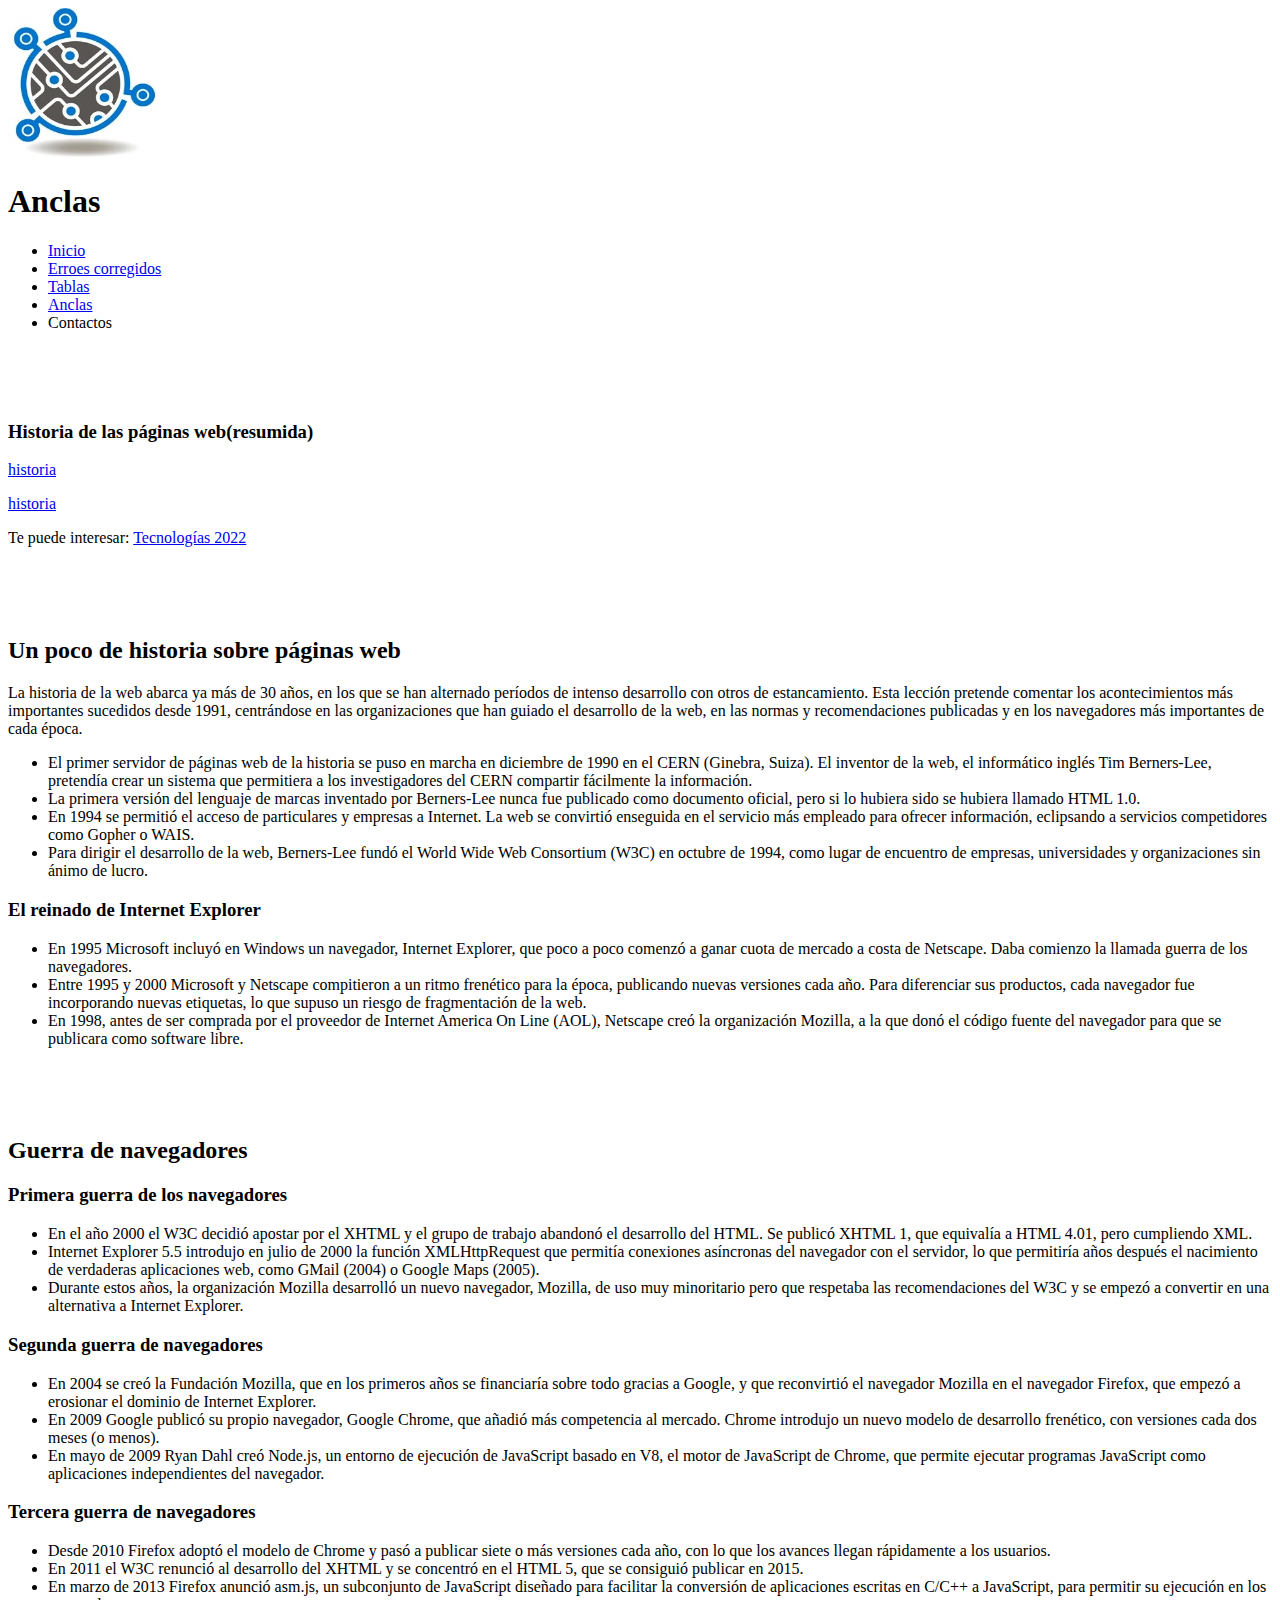
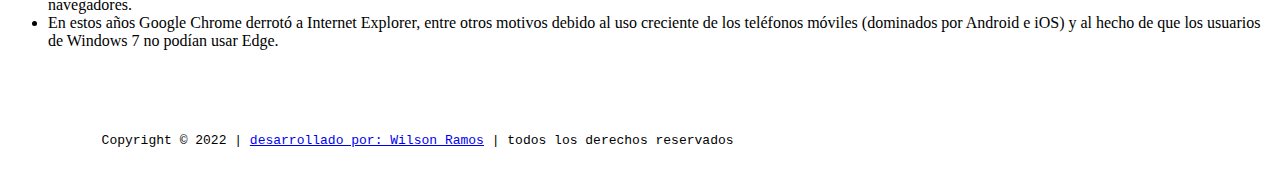
==== ejercicios/anclas.html @ 188c917a "fase 2" ====
<!DOCTYPE html>
<html lang="es">
<head>
    <meta charset="UTF-8">
    <meta http-equiv="X-UA-Compatible" content="IE=edge">
    <meta name="viewport" content="width=device-width, initial-scale=1.0">
    <title>Ejercicio 3</title>
</head>
<body>
    <header>
        <a href="../index.html"><img src="img/logo2.jpg" alt="Logo del Sitio Web" width="150" height="150"></a>
        <h1>Anclas</h1>
        <nav >
            <ul>
                <li><a href="../index.html">Inicio</a></li>
                <li><a href="errores.html">Erroes corregidos</a></li>
                <li><a href="tablas.html">Tablas</a></li>
                <li><a href="anclas.html">Anclas</a></li>
                <li>Contactos</li>
            </ul>
        </nav>
    </header>

    <br><br><br>
    <h3>Historia de las páginas web(resumida)</h3>
    <nav>
        <p><a href="#art-1">historia</a></p>
        <p><a href="#art-2">historia</a></p>
        <p> Te puede interesar: <a href="../ejercicios/tablas.html#tecno">Tecnologías 2022</a></p>
    </nav>


    <br><br><br>
    <article id ="art-1">
        <h2>Un poco de historia sobre páginas web</h2>

        <p>
            La historia de la web abarca ya más de 30 años, en los que se han alternado períodos de intenso desarrollo con otros de estancamiento. Esta lección pretende comentar los acontecimientos más importantes 
            sucedidos desde 1991, centrándose en las organizaciones que han guiado el desarrollo de la web, en las normas y recomendaciones publicadas y en los navegadores más importantes de cada época.
        </p>

        <ul>
            <li>El primer servidor de páginas web de la historia se puso en marcha en diciembre de 1990 en el CERN (Ginebra, Suiza). El inventor de la web, el informático inglés Tim Berners-Lee, <br>
                pretendía crear un sistema que permitiera a los investigadores del CERN compartir fácilmente la información.</li>
            <li>
                La primera versión del lenguaje de marcas inventado por Berners-Lee nunca fue publicado como documento oficial, pero si lo hubiera sido se hubiera llamado HTML 1.0.
            </li>

            <li>
                En 1994 se permitió el acceso de particulares y empresas a Internet. La web se convirtió enseguida en el servicio más empleado para ofrecer información, eclipsando a servicios 
                competidores como Gopher o WAIS.
            </li>

            <li>
                Para dirigir el desarrollo de la web, Berners-Lee fundó el World Wide Web Consortium (W3C) en octubre de 1994, como lugar de encuentro de empresas, universidades y organizaciones 
                sin ánimo de lucro.
            </li>
        </ul>

        <h3>El reinado de Internet Explorer</h3>

        <ul>
            <li>
                En 1995 Microsoft incluyó en Windows un navegador, Internet Explorer, que poco a poco comenzó a ganar cuota de mercado a costa de Netscape. Daba comienzo la llamada guerra de los navegadores.
            </li>

            <li>
                Entre 1995 y 2000 Microsoft y Netscape compitieron a un ritmo frenético para la época, publicando nuevas versiones cada año. Para diferenciar sus productos, cada navegador fue incorporando nuevas etiquetas, 
                lo que supuso un riesgo de fragmentación de la web.
            </li>

            <li>
                En 1998, antes de ser comprada por el proveedor de Internet America On Line (AOL), Netscape creó la organización Mozilla, a la que donó el código fuente del navegador para que se publicara como software libre.
            </li>
        </ul>
    </article>

    <br><br><br>
    <article id = "art-2">
        <h2>Guerra de navegadores</h2>
        <h3>Primera guerra de los navegadores</h3>
        <ul>
            <li>En el año 2000 el W3C decidió apostar por el XHTML y el grupo de trabajo abandonó el desarrollo del HTML. Se publicó XHTML 1, que equivalía a HTML 4.01, 
                pero cumpliendo XML.</li>
            <li>
                Internet Explorer 5.5 introdujo en julio de 2000 la función XMLHttpRequest que permitía conexiones asíncronas del navegador con el servidor, lo que permitiría 
                años después el nacimiento de verdaderas aplicaciones web, como GMail (2004) o Google Maps (2005).
            </li>
            <li>
                Durante estos años, la organización Mozilla desarrolló un nuevo navegador, Mozilla, de uso muy minoritario pero que respetaba las recomendaciones del W3C y se empezó 
                a convertir en una alternativa a Internet Explorer.
            </li>
        </ul>

        <h3>Segunda guerra de navegadores</h3>
        <ul>
            <li>
                En 2004 se creó la Fundación Mozilla, que en los primeros años se financiaría sobre todo gracias a Google, y que reconvirtió el navegador Mozilla en el navegador Firefox, que 
                empezó a erosionar el dominio de Internet Explorer.
            </li>
            <li>
                En 2009 Google publicó su propio navegador, Google Chrome, que añadió más competencia al mercado. Chrome introdujo un nuevo modelo de desarrollo frenético, con versiones cada dos meses (o menos).
            </li>
            <li>
                En mayo de 2009 Ryan Dahl creó Node.js, un entorno de ejecución de JavaScript basado en V8, el motor de JavaScript de Chrome, que permite ejecutar programas JavaScript como aplicaciones independientes del navegador.
            </li>
        </ul>

        <h3>Tercera guerra de navegadores</h3>

        <ul>
            <li>
                Desde 2010 Firefox adoptó el modelo de Chrome y pasó a publicar siete o más versiones cada año, con lo que los avances llegan rápidamente a los usuarios.
            </li>
            <li>
                En 2011 el W3C renunció al desarrollo del XHTML y se concentró en el HTML 5, que se consiguió publicar en 2015.
            </li>
            <li>
                En marzo de 2013 Firefox anunció asm.js, un subconjunto de JavaScript diseñado para facilitar la conversión de aplicaciones escritas en C/C++ a JavaScript, para permitir su ejecución en los navegadores.
            </li>
            <li>
                En estos años Google Chrome derrotó a Internet Explorer, entre otros motivos debido al uso creciente de los teléfonos móviles (dominados por Android e iOS) y al hecho de que los usuarios de Windows 7 no podían usar Edge.
            </li>
        </ul>

    </article>


    <br><br><br>
    <footer>
        <pre>
            Copyright © 2022 | <a href="mailto:wsramos@utpl.edu.ec">desarrollado por: Wilson Ramos</a> | todos los derechos reservados
        </pre>
    </footer>
</body>
</html>
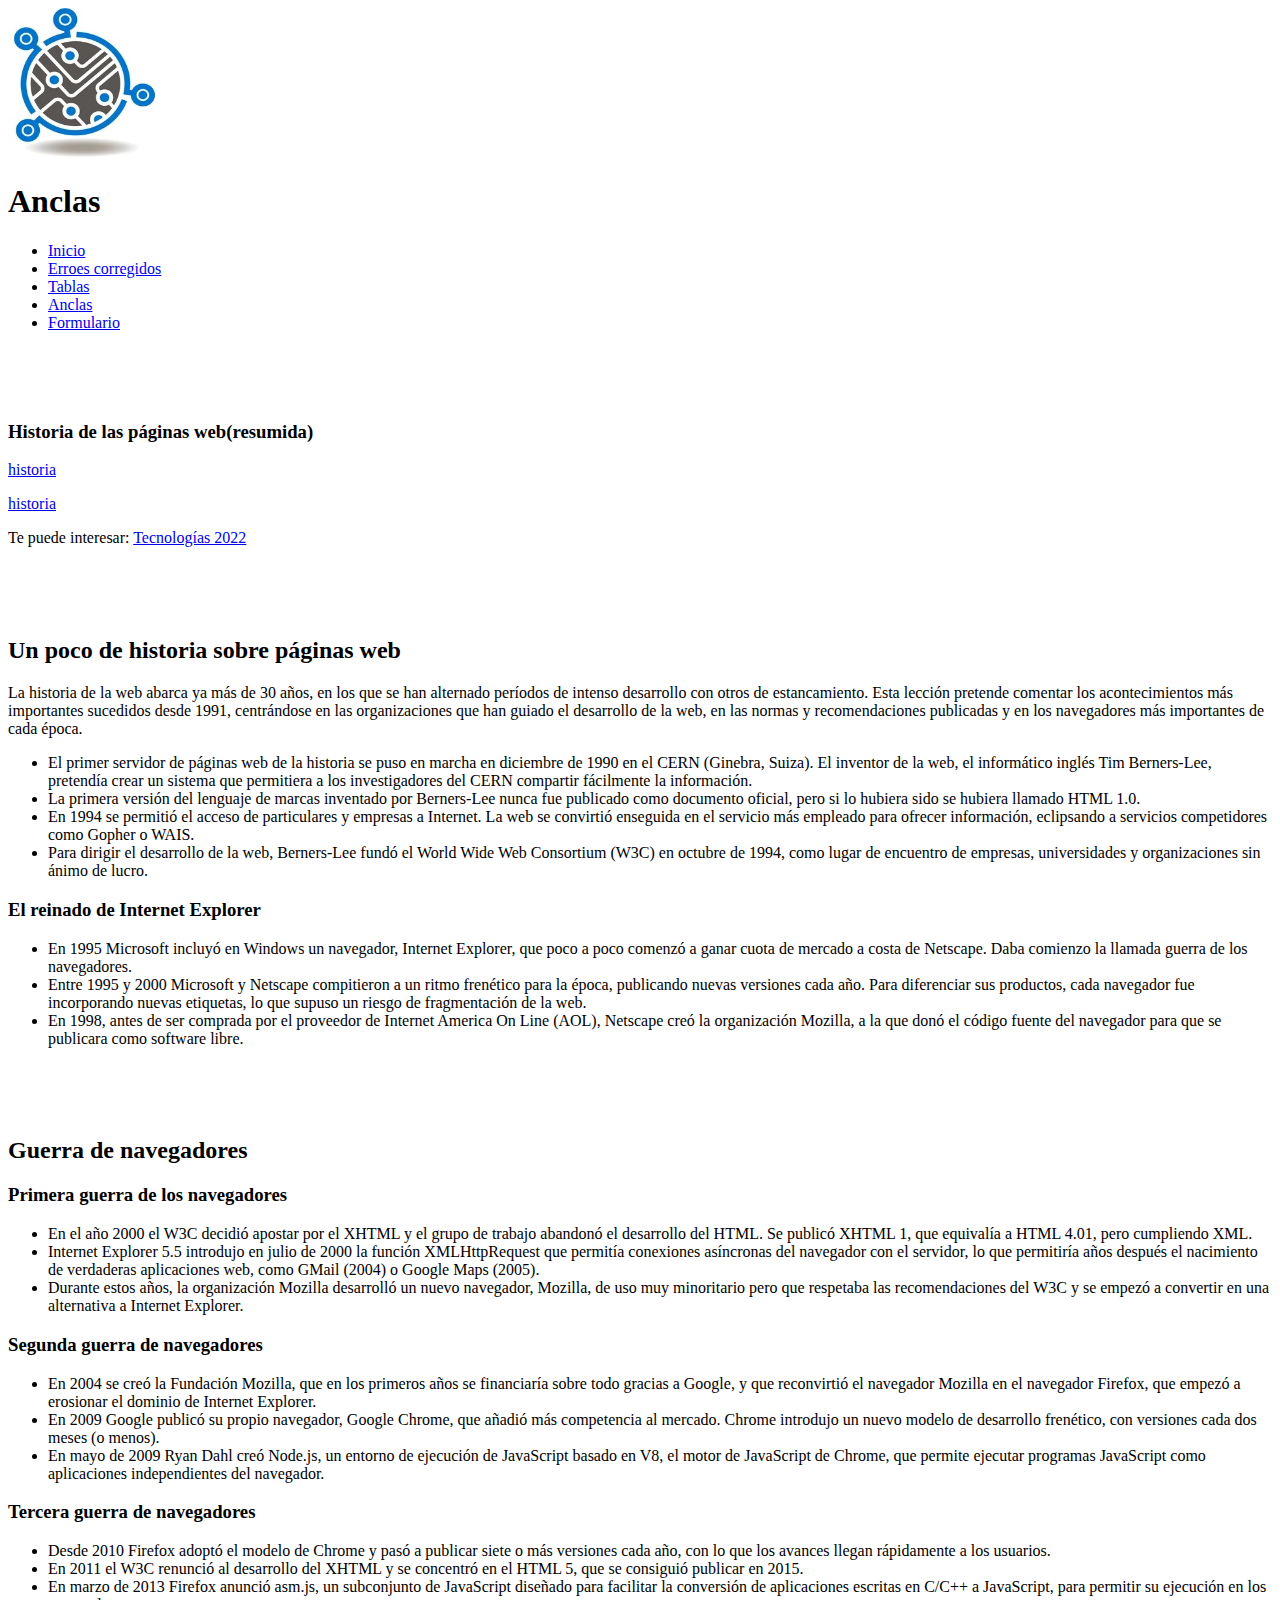
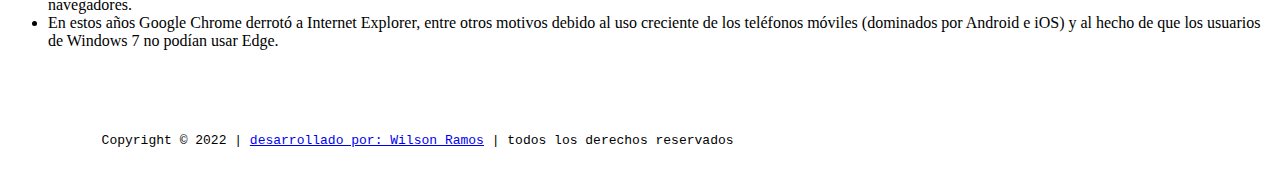
==== commit 939fcd89: "fase 3" ====
--- a/ejercicios/anclas.html
+++ b/ejercicios/anclas.html
@@ -16,7 +16,7 @@
                 <li><a href="errores.html">Erroes corregidos</a></li>
                 <li><a href="tablas.html">Tablas</a></li>
                 <li><a href="anclas.html">Anclas</a></li>
-                <li>Contactos</li>
+                <li><a href="formulario.html">Formulario</a></li>
             </ul>
         </nav>
     </header>
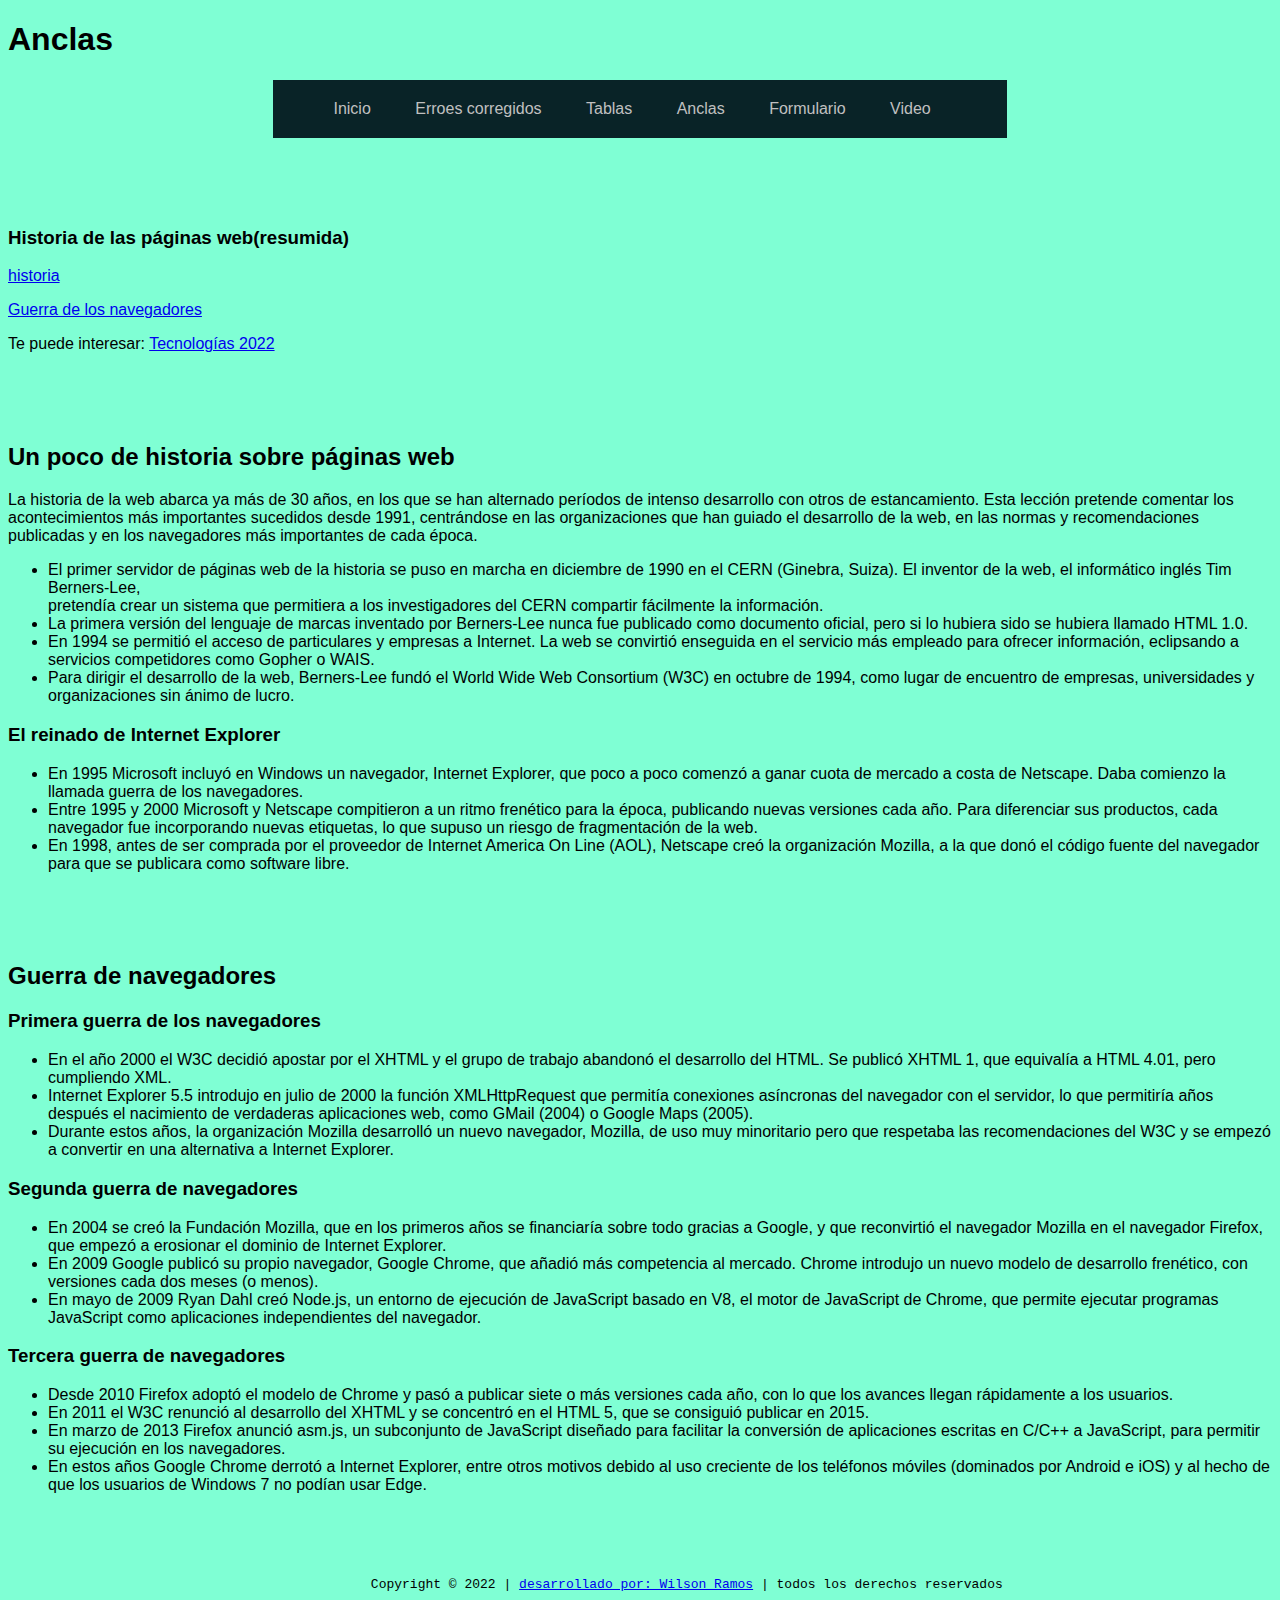
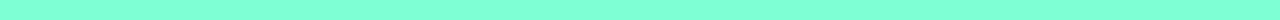
==== commit 052a6e34: "fase final" ====
--- a/ejercicios/anclas.html
+++ b/ejercicios/anclas.html
@@ -4,19 +4,20 @@
     <meta charset="UTF-8">
     <meta http-equiv="X-UA-Compatible" content="IE=edge">
     <meta name="viewport" content="width=device-width, initial-scale=1.0">
+    <link rel="stylesheet" href="estilos.css">
     <title>Ejercicio 3</title>
 </head>
 <body>
     <header>
-        <a href="../index.html"><img src="img/logo2.jpg" alt="Logo del Sitio Web" width="150" height="150"></a>
         <h1>Anclas</h1>
-        <nav >
+        <nav class="navegador">
             <ul>
                 <li><a href="../index.html">Inicio</a></li>
                 <li><a href="errores.html">Erroes corregidos</a></li>
                 <li><a href="tablas.html">Tablas</a></li>
                 <li><a href="anclas.html">Anclas</a></li>
                 <li><a href="formulario.html">Formulario</a></li>
+                <li><a href="video.html">Video</a></li>
             </ul>
         </nav>
     </header>
@@ -25,7 +26,7 @@
     <h3>Historia de las páginas web(resumida)</h3>
     <nav>
         <p><a href="#art-1">historia</a></p>
-        <p><a href="#art-2">historia</a></p>
+        <p><a href="#art-2">Guerra de los navegadores</a></p>
         <p> Te puede interesar: <a href="../ejercicios/tablas.html#tecno">Tecnologías 2022</a></p>
     </nav>
 
--- a/ejercicios/estilos.css
+++ b/ejercicios/estilos.css
@@ -0,0 +1,33 @@
+body{
+    background: aquamarine;
+    font-family: Arial, Helvetica, sans-serif;
+}
+
+.navegador{
+    list-style: none;
+    padding: 0;
+    background: #092327;
+    width: 58%;
+    max-width: 1000px;
+    margin: auto;
+}
+
+.navegador ul a{
+    text-decoration: none;
+    color: silver;
+    padding: 20px;
+    display: block;
+}
+
+.navegador li{
+    display:inline-block;
+    text-align: center;
+}
+
+.navegador li a:hover{
+    background:red;
+}
+
+footer{
+    text-align: center;
+}